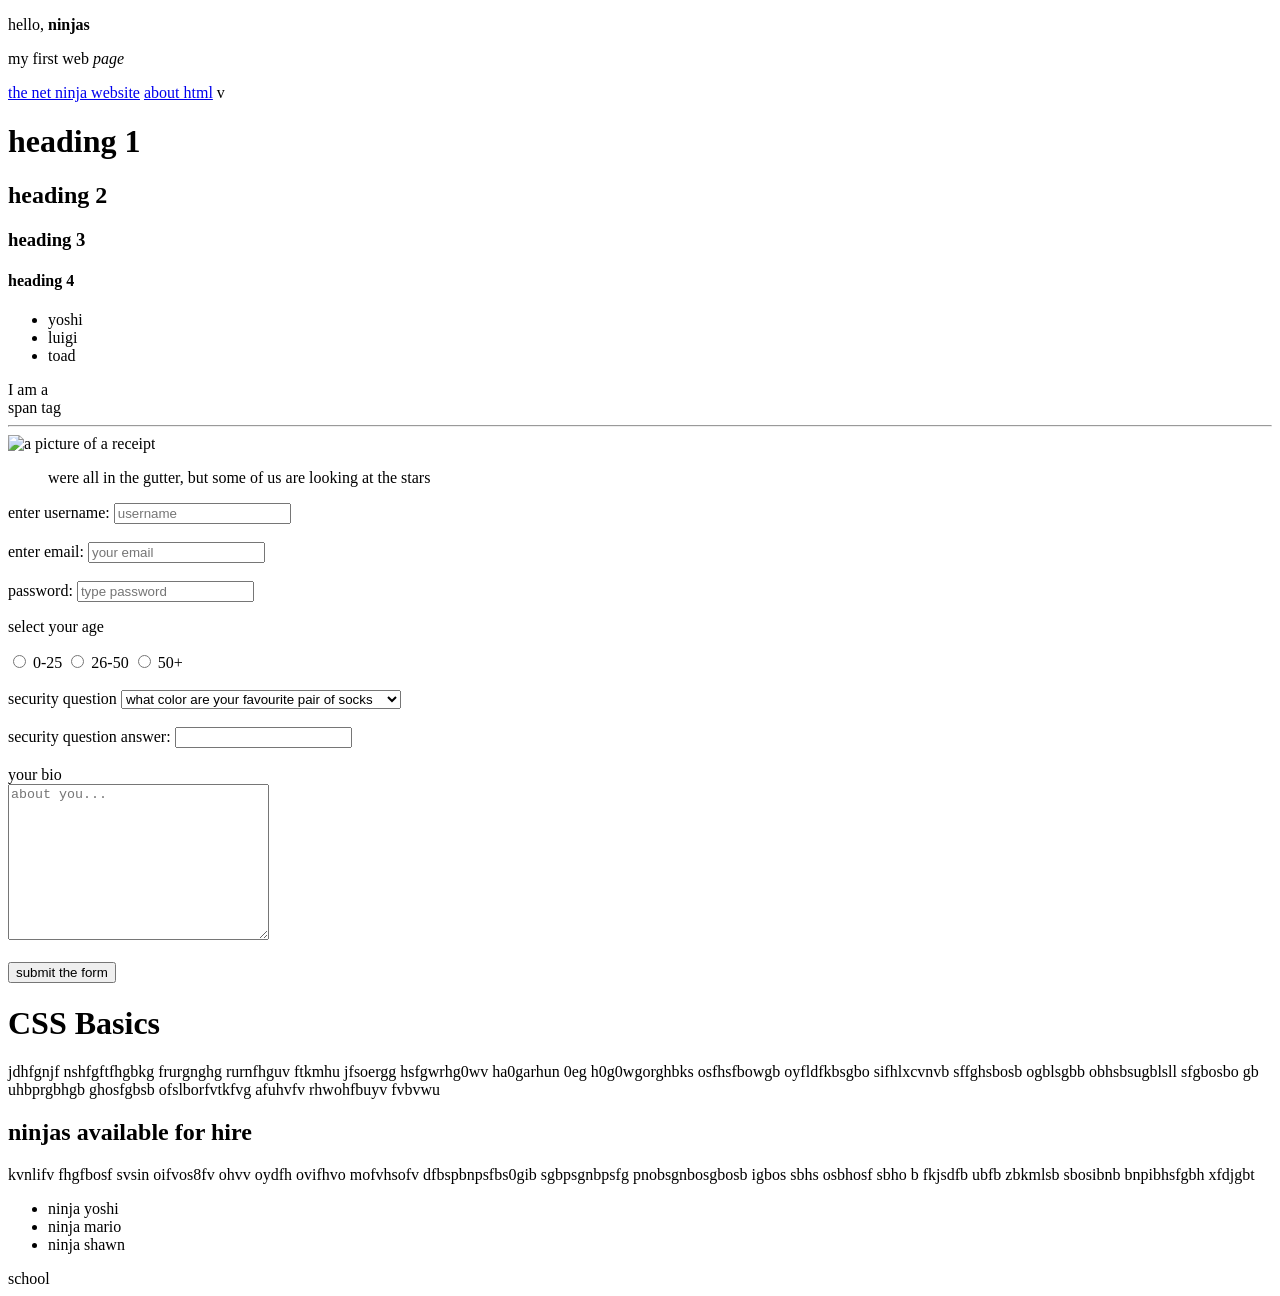
==== index.html @ 5fff484a "first commit" ====
<!DOCTYPE html>
<html> 
<head>
  <link rel="stylesheet" href="styles.css">
  <title>Learning html</title>
</head>   
<body>

  <div></div>
    <p>hello, <strong>ninjas</strong></p>
    <p>my first web <em>page</em></p>
    <a href="https://www.thenetninja.co.uk">the net ninja website</a>
    <a href="about.html">about html</a>
  </div>v 

  <div>
    <h1>heading 1</h1>
    <h2>heading 2</h2>
    <h3>heading 3</h3>
    <h4>heading 4</h4>
  </div>

  <div> 
    <ul>
        <li>yoshi</li>
        <li>luigi</li>
        <li>toad</li>
    </ul>
  </div>

  <span>I am a <br>span tag </span>

  <hr>

  <img src="img/ursb.png" alt="a picture of a receipt">
  
  <blockquote cite="http://www.oscarwildsite.com">
    were all in the gutter, but some of us are looking at the stars
  </blockquote>

  <div>
  <form>
    <label for="username">enter username:</label>
    <input type="tesxt" id="username" name="username" placeholder="username" required>
    <br><br>
    <label for="email">enter email:</label>
    <input type="email" id="email" name="email" placeholder="your email" required>
    <br><br>
    <label for="password">password:</label>
    <input type="password" id="password" name="password" placeholder="type password" required>

    <p>select your age</p>

    <input type="radio" name="age" value="0-25" id="option-1">
    <label for="option-1">0-25</label>
    <input type="radio" name="age" value="26-50" id="option2">
    <label for="option-2">26-50</label>
    <input type="radio" name="age" value="50+" id="option-3">
    <label for="option-3">50+</label>

    <br><br>  
    
    <label for="question">security question</label>
    <select name="question" id="question">
      <option value="Q1">what color are your favourite pair of socks</option>
      <option value="Q2">if you could be a vegetable what would it be</option>
      <option value="Q3">what is your best ever security question</option>
    </select>

    <br><br>

    <label for=""> security question answer:</label>
    <input type="text" id="answer" name="answer">

    <br><br>
    
    <label for="bio">your bio</label><br>
    <textarea name="bio" id="bio" cols="30" rows="10" placeholder="about you..."></textarea>

    <br><br>

    <input type="submit" value="submit the form">

  </form>
   </div>

  <h1>CSS Basics</h1>

  <p class="error">jdhfgnjf nshfgftfhgbkg  frurgnghg rurnfhguv ftkmhu 
    jfsoergg hsfgwrhg0wv ha0garhun 0eg h0g0wgorghbks 
    osfhsfbowgb oyfldfkbsgbo sifhlxcvnvb sffghsbosb
    ogblsgbb obhsbsugblsll sfgbosbo gb uhbprgbhgb ghosfgbsb 
    ofslborfvtkfvg afuhvfv rhwohfbuyv fvbvwu</p>

  <div>
    <h2 class="second">ninjas available for hire</h2>
    <p>kvnlifv fhgfbosf svsin oifvos8fv ohvv oydfh ovifhvo 
      mofvhsofv dfbspbnpsfbs0gib sgbpsgnbpsfg 
      pnobsgnbosgbosb igbos sbhs osbhosf  sbho b fkjsdfb ubfb
      zbkmlsb sbosibnb bnpibhsfgbh xfdjgbt</p>
    
    <ul>
      <li>ninja yoshi</li>
      <li>ninja mario</li>
      <li>ninja shawn</li>
    </ul>
  </div>



</body>
</html>school
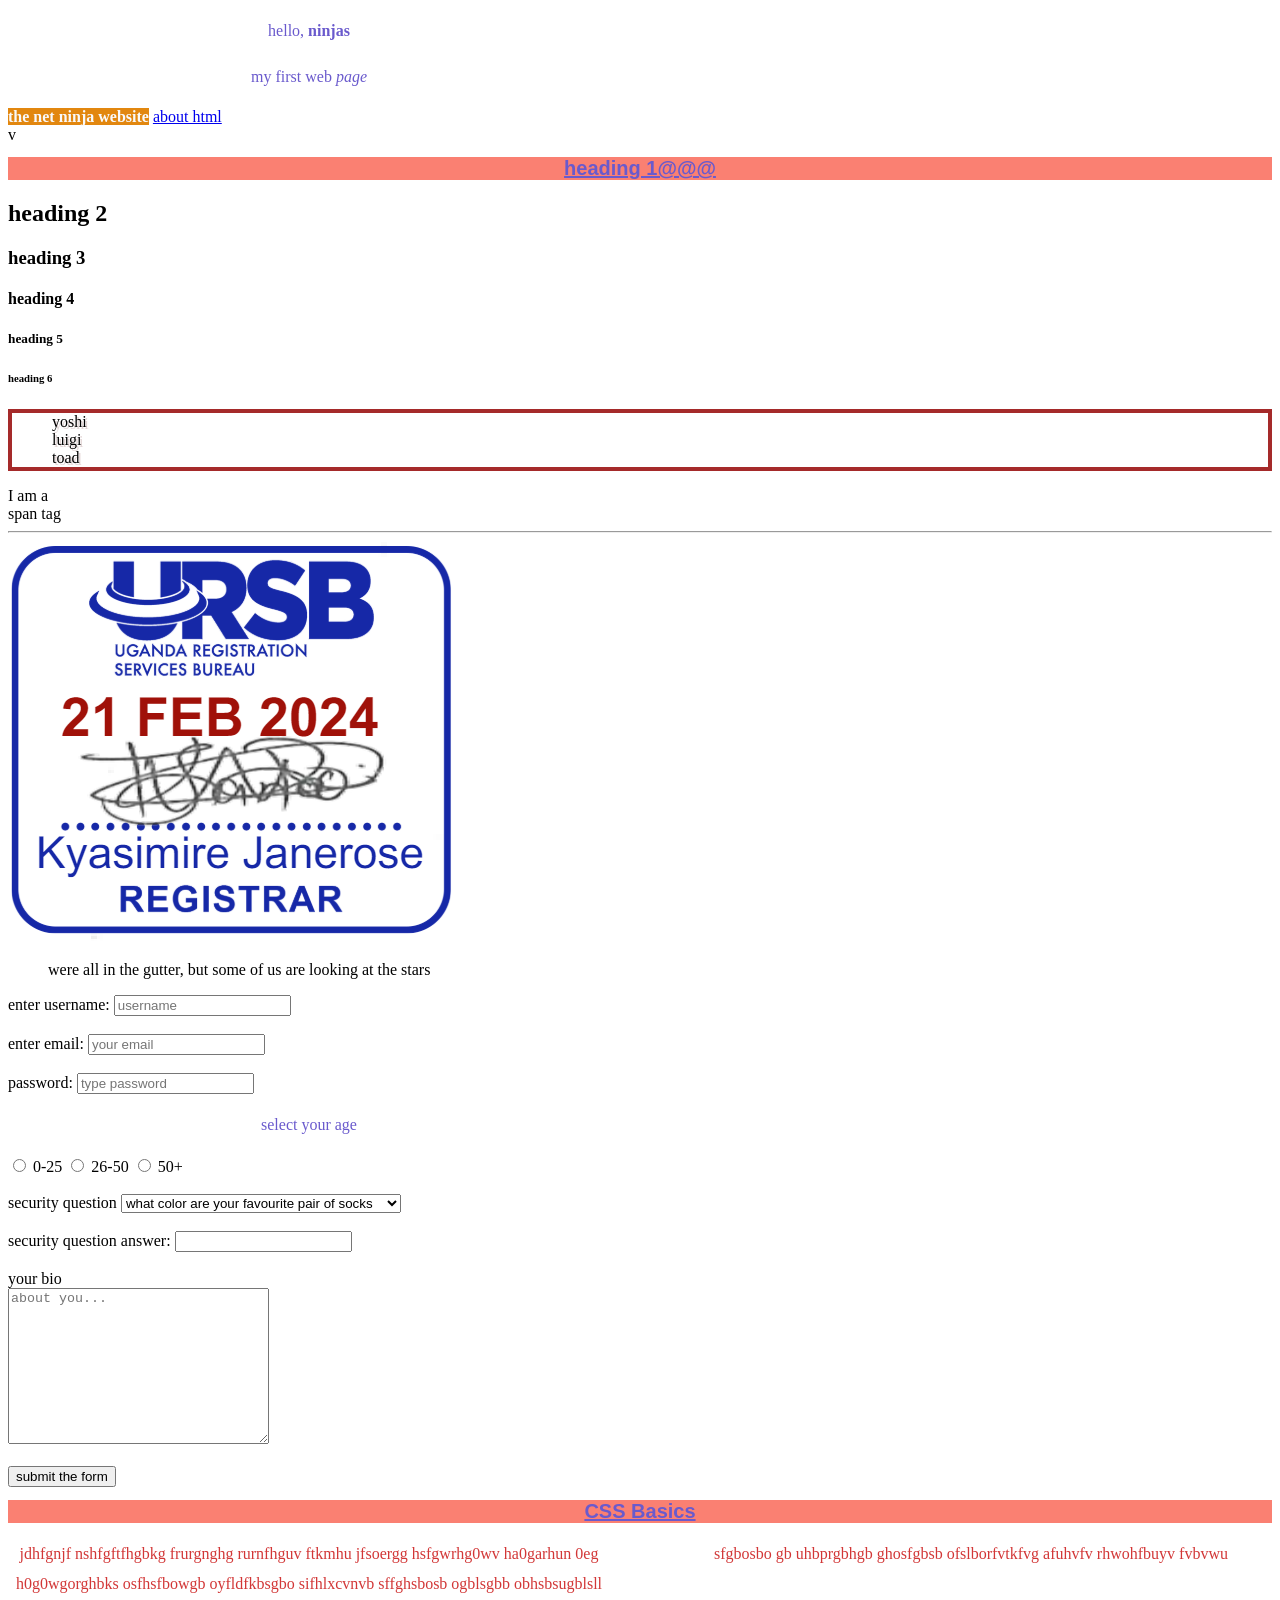
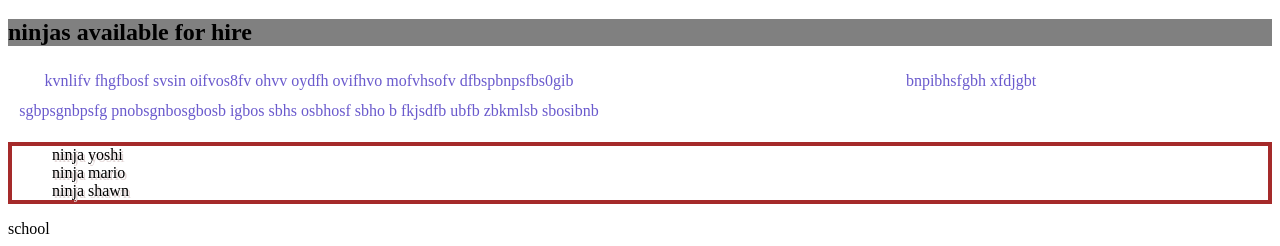
==== commit 2df81a12: "second commit for the abashonga website" ====
--- a/index.html
+++ b/index.html
@@ -3,10 +3,10 @@
 <head>
   <link rel="stylesheet" href="styles.css">
   <title>Learning html</title>
-</head>   
+</head>    
 <body>
 
-  <div></div>
+  <div>
     <p>hello, <strong>ninjas</strong></p>
     <p>my first web <em>page</em></p>
     <a href="https://www.thenetninja.co.uk">the net ninja website</a>
@@ -14,17 +14,19 @@
   </div>v 
 
   <div>
-    <h1>heading 1</h1>
+    <h1>heading 1@@@</h1>
     <h2>heading 2</h2>
     <h3>heading 3</h3>
     <h4>heading 4</h4>
+    <h5>heading 5</h5>
+    <h6>heading 6</h6>
   </div>
 
   <div> 
     <ul>
-        <li>yoshi</li>
-        <li>luigi</li>
-        <li>toad</li>
+      <li>yoshi</li>
+      <li>luigi</li>
+      <li>toad</li>
     </ul>
   </div>
 
@@ -41,7 +43,7 @@
   <div>
   <form>
     <label for="username">enter username:</label>
-    <input type="tesxt" id="username" name="username" placeholder="username" required>
+    <input type="text" id="username" name="username" placeholder="username" required>
     <br><br>
     <label for="email">enter email:</label>
     <input type="email" id="email" name="email" placeholder="your email" required>
--- a/styles.css
+++ b/styles.css
@@ -0,0 +1,37 @@
+h1{
+    color: slateblue;
+    background: salmon;
+    font-size: 20px;
+    text-decoration: underline;
+    font-family: Arial;
+    text-align: center;
+}
+p{
+    color: slateblue;
+    text-align: center;
+    line-height: 30px;
+    column-count: 2;
+    column-gap: 60px;
+}
+ul{
+    /* border-width: 4px;
+    border-style: solid;
+    border-color: brown; */
+    border:4px solid brown;
+}
+li{
+    list-style-type: none;
+    text-shadow: 2px 2px #e3d6d6;
+}
+p.error{
+   color: #d23737 
+}
+h2.second{
+    background-color: gray;
+}
+a[href*="thenetninja"]{
+    background-color: #e2870f;
+    color: #f9f9fa;
+    text-decoration: none;
+    font-weight: bold;
+}
